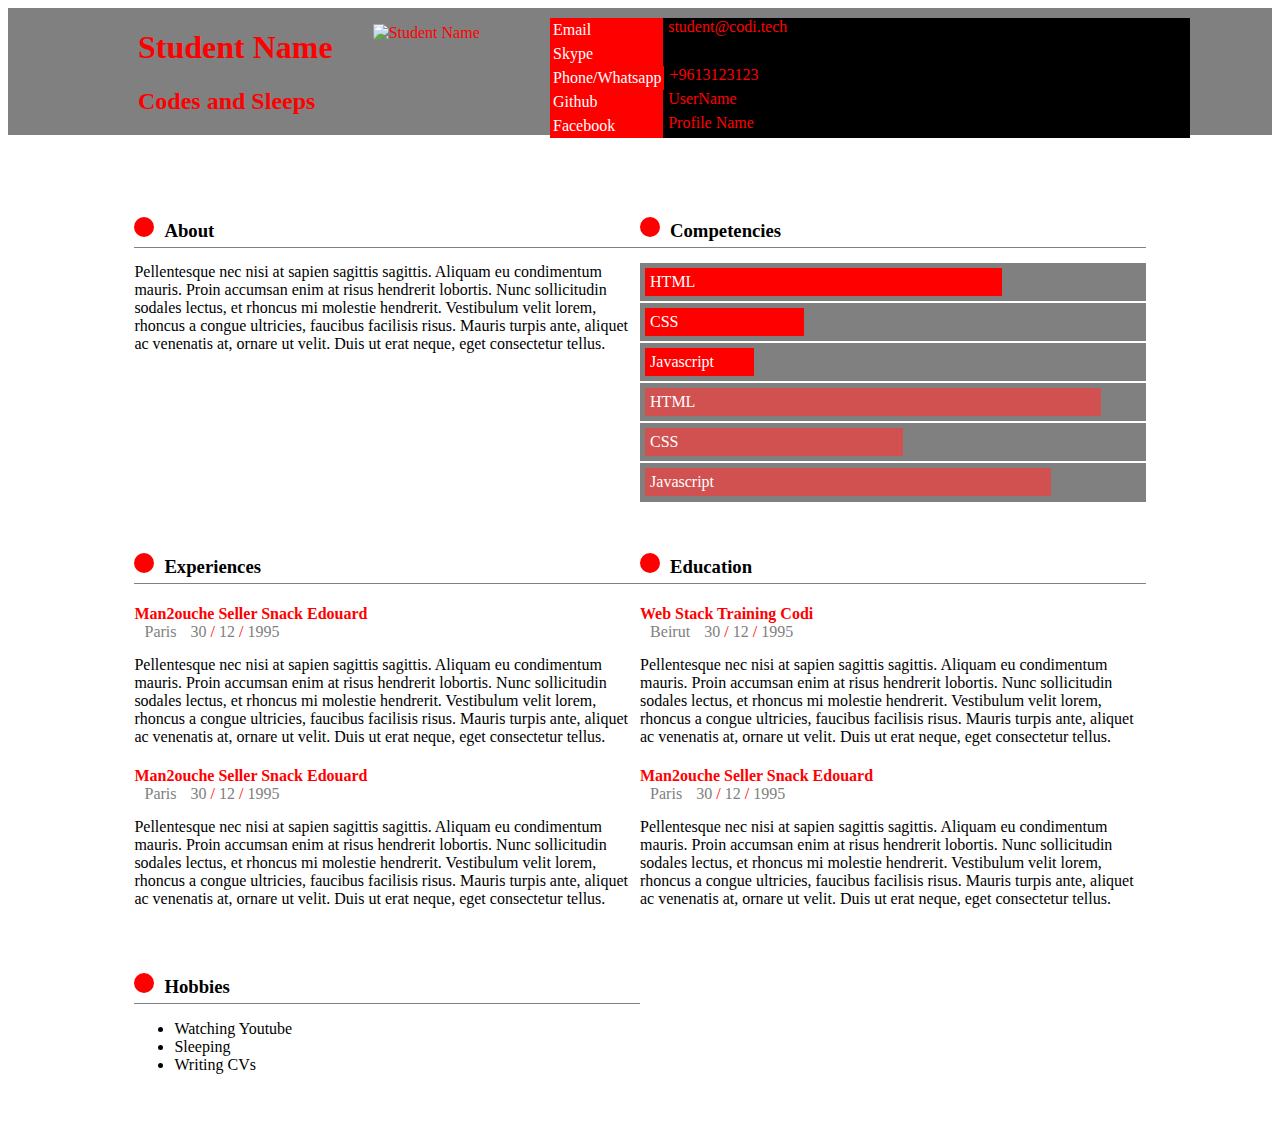
==== public/style1/index.html @ 07eb658f "style-1" ====
<!DOCTYPE html>
<html lang="en">
  <head>
    <!-- Meta tags -->
    <meta http-equiv="content-type" content="text/html; charset=UTF-8" />
    <meta charset="utf-8" />
    <meta http-equiv="X-UA-Compatible" content="IE=edge,chrome=1" />
    <meta name="viewport" content="width=device-width, initial-scale=1.0" />
    <!-- /Meta tags -->

    <title>JStudent | CV</title>

    <!-- Stylesheets -->
    <link rel="stylesheet" href="normalize.css" />
  
    <link rel="stylesheet" href="style.css" />
    <!-- /Stylesheets -->
  </head>
  <body>
    <div id="#wrapper">
      <header>
        <div>
          <hgroup>
            <h1>Student Name</h1>
            <h2>Codes and Sleeps</h2>
          </hgroup>
          <figure>
            <img src="../images/110x110.png" alt="Student Name" />
          </figure>
        </div>
      </header>
      <div class="content">
        <section id="about">
          <h3>About</h3>
          <p>
            Pellentesque nec nisi at sapien sagittis sagittis. Aliquam eu
            condimentum mauris. Proin accumsan enim at risus hendrerit lobortis.
            Nunc sollicitudin sodales lectus, et rhoncus mi molestie hendrerit.
            Vestibulum velit lorem, rhoncus a congue ultricies, faucibus
            facilisis risus. Mauris turpis ante, aliquet ac venenatis at, ornare
            ut velit. Duis ut erat neque, eget consectetur tellus.
          </p>
        </section>
        <section id="competencies">
          <h3>Competencies</h3>
          <div class="skills skills-primary">
            <div class="skill" data-skill="5">
              <span>HTML</span>
            </div>
            <div class="skill" data-skill="3">
              <span>CSS</span>
            </div>
            <div class="skill" data-skill="1">
              <span>Javascript</span>
            </div>
          </div>
          <div class="skills skills-secondary">
            <div class="skill" data-skill="9">
              <span>HTML</span>
            </div>
            <div class="skill" data-skill="5">
              <span>CSS</span>
            </div>
            <div class="skill" data-skill="7">
              <span>Javascript</span>
            </div>
          </div>
        </section>
        <section id="experiences">
          <h3>Experiences</h3>
          <div class="experience">
            <h4>
              <span class="experience-type">Man2ouche Seller</span>
              <span class="experience-institution">Snack Edouard</span>
            </h4>
            <div class="experience-details">
              <span class="experience-location">
                Paris
              </span>
              <span class="experience-date">
                <span class="day">30</span>
                <span class="experience-date-separator">/</span>
                <span class="month">12</span>
                <span class="experience-date-separator">/</span>
                <span class="year">1995</span>
              </span>
            </div>
            <p class="experience-description">
              Pellentesque nec nisi at sapien sagittis sagittis. Aliquam eu
              condimentum mauris. Proin accumsan enim at risus hendrerit
              lobortis. Nunc sollicitudin sodales lectus, et rhoncus mi molestie
              hendrerit. Vestibulum velit lorem, rhoncus a congue ultricies,
              faucibus facilisis risus. Mauris turpis ante, aliquet ac venenatis
              at, ornare ut velit. Duis ut erat neque, eget consectetur tellus.
            </p>
          </div>
          <div class="experience">
            <h4>
              <span class="experience-type">Man2ouche Seller</span>
              <span class="experience-institution">Snack Edouard</span>
            </h4>
            <div class="experience-details">
              <span class="experience-location">
                Paris
              </span>
              <span class="experience-date">
                <span class="day">30</span>
                <span class="experience-date-separator">/</span>
                <span class="month">12</span>
                <span class="experience-date-separator">/</span>
                <span class="year">1995</span>
              </span>
            </div>
            <p class="experience-description">
              Pellentesque nec nisi at sapien sagittis sagittis. Aliquam eu
              condimentum mauris. Proin accumsan enim at risus hendrerit
              lobortis. Nunc sollicitudin sodales lectus, et rhoncus mi molestie
              hendrerit. Vestibulum velit lorem, rhoncus a congue ultricies,
              faucibus facilisis risus. Mauris turpis ante, aliquet ac venenatis
              at, ornare ut velit. Duis ut erat neque, eget consectetur tellus.
            </p>
          </div>
        </section>
        <section id="education">
          <h3>Education</h3>
          <div class="experience">
            <h4>
              <span class="experience-type">Web Stack Training</span>
              <span class="experience-institution">Codi</span>
            </h4>
            <div class="experience-details">
              <span class="experience-location">
                Beirut
              </span>
              <span class="experience-date">
                <span class="day">30</span>
                <span class="experience-date-separator">/</span>
                <span class="month">12</span>
                <span class="experience-date-separator">/</span>
                <span class="year">1995</span>
              </span>
            </div>
            <p class="experience-description">
              Pellentesque nec nisi at sapien sagittis sagittis. Aliquam eu
              condimentum mauris. Proin accumsan enim at risus hendrerit
              lobortis. Nunc sollicitudin sodales lectus, et rhoncus mi molestie
              hendrerit. Vestibulum velit lorem, rhoncus a congue ultricies,
              faucibus facilisis risus. Mauris turpis ante, aliquet ac venenatis
              at, ornare ut velit. Duis ut erat neque, eget consectetur tellus.
            </p>
          </div>
          <div class="experience">
            <h4>
              <span class="experience-type">Man2ouche Seller</span>
              <span class="experience-institution">Snack Edouard</span>
            </h4>
            <div class="experience-details">
              <span class="experience-location">
                Paris
              </span>
              <span class="experience-date">
                <span class="day">30</span>
                <span class="experience-date-separator">/</span>
                <span class="month">12</span>
                <span class="experience-date-separator">/</span>
                <span class="year">1995</span>
              </span>
            </div>
            <p class="experience-description">
              Pellentesque nec nisi at sapien sagittis sagittis. Aliquam eu
              condimentum mauris. Proin accumsan enim at risus hendrerit
              lobortis. Nunc sollicitudin sodales lectus, et rhoncus mi molestie
              hendrerit. Vestibulum velit lorem, rhoncus a congue ultricies,
              faucibus facilisis risus. Mauris turpis ante, aliquet ac venenatis
              at, ornare ut velit. Duis ut erat neque, eget consectetur tellus.
            </p>
          </div>
        </section>
        <section id="hobbies">
          <h3>Hobbies</h3>
          <ul>
            <li>Watching Youtube</li>
            <li>Sleeping</li>
            <li>Writing CVs</li>
          </ul>
        </section>
        <section id="contact">
          <h3>Contact</h3>
          <div class="contacts">
            <dl class="contact contact-email">
              <dt class="contact-type">Email</dt>
              <dd class="contact-value">
                <a href="mailto:student@codi.tech">student@codi.tech</a>
              </dd>
            </dl>
            <dl class="contact contact-skype">
              <dt class="contact-type">Skype</dt>
              <dd class="contact-value">first-last</dd>
            </dl>
            <dl class="contact contact-phone">
              <dt class="contact-type">Phone/Whatsapp</dt>
              <dd class="contact-value">
                <a href="tel:+96170261482">+9613123123</a>
              </dd>
            </dl>
            <dl class="contact contact-github">
              <dt class="contact-type">Github</dt>
              <dd class="contact-value">
                <a href="https://github.com/User/" target="_blank">UserName</a>
              </dd>
            </dl>
            <dl class="contact contact-facebook">
              <dt class="contact-type">Facebook</dt>
              <dd class="contact-value">
                <a href="//www.facebook.com/profileName" target="_blank"
                  >Profile Name</a
                >
              </dd>
            </dl>
          </div>
        </section>
      </div>
    </div>
  </body>
</html>
---- public/style1/style.css ----
header div {
    display: flex;
    padding-left: 130px;
    background-color: grey;
    color: red;
    position: relative;
  }
  
  #contact {
    position: absolute;
    top: 2%;
    left: 550px;
    right: 0%;
  }
  
  
  #contact h3 {
    display: none;
  }
  
  #contact dl {
    display: flex;
    margin: 0;
    
  }
  
  #contact  dl > dt {
    width: 120px;
    display: inline-block;
    background-color: red;
    color: white;
    padding:3px;
  }
  
  #contact dl > dd {
    width: 590px;
    margin:0;
    display: inline-block;
    background-color: black;
  }
  
  #contact dl dd  a {
      color: red;
      margin-left: 5px;
      text-decoration: none;

  }
  .content {
    display: flex;
    flex-wrap: wrap;
    padding-top: 5%;
    padding-right: 10%;
    padding-left: 10%;
    
  }
  
  section {
    width: 50%;
    margin-bottom: 3%;
  }
  
  section h3 {
    border-bottom: 1px solid grey;
    padding-bottom: 1%;
    margin-bottom: 3%;
  }
  
  section h4 {
    color: red;
    margin-bottom:0;
  }
  
  section p {
    margin-top: 3%;
    margin-bottom: 3%;
  }
  .skill{
    color: white;
  }
  
  .experience-date,
  .experience-location {
    color: grey;
    padding-left: 2%;
  }
  
  .experience-date-separator {
    color: red;
  }
  
  .experience-typ {
    display: inline-block;
  }
  
  h3:before {
    content: "";
    height: 20px;
    width: 20px;
    background-color: red;
    border-radius: 50%;
    display: inline-block;
    margin-right: 10px;
  }
  
  .skill {
    margin-bottom: 0.4%;
    background-color: gray;
    padding: 1%;
  }
  
  [data-skill="5"] span {
    width: 70%;
    background-color: red;
    display: inline-block;
    padding: 5px;
  }
  
  [data-skill="3"] span {
    width: 30%;
    background-color: red;
    display: inline-block;
    padding: 5px;
  }
  [data-skill="1"] span {
    width: 20%;
    background-color: red;
    display: inline-block;
    padding: 5px;
  }
  [data-skill="9"] span {
    width: 90%;
    background-color: rgba(241, 60, 60, 0.712);
    display: inline-block;
    padding: 5px;
  }
  
  .skills-secondary [data-skill="5"] span {
    width: 50%;
    background-color: rgba(241, 60, 60, 0.712);
    display: inline-block;
    padding: 5px;
  }
  
  [data-skill="7"] span {
    width: 80%;
    background-color: rgba(241, 60, 60, 0.712);
    display: inline-block;
    padding: 5px;
  }
  @media screen and (max-width:500px){
  
    header div {
      display: flex;
      flex-direction: column;
      padding-left: 30px;
    }
  
    section {
      width: 100%;
    }
  
    #contact {
      position: static;
      margin-top: 2%;
    }

    
    #contact h3 {
      display: block;
    }
  
   
  
    #contact dl dt {
      width: 70%;
      
    }
    
    #contact dl dd {
      margin-left: 2%;
      background-color: white;
    }
  
   
  }
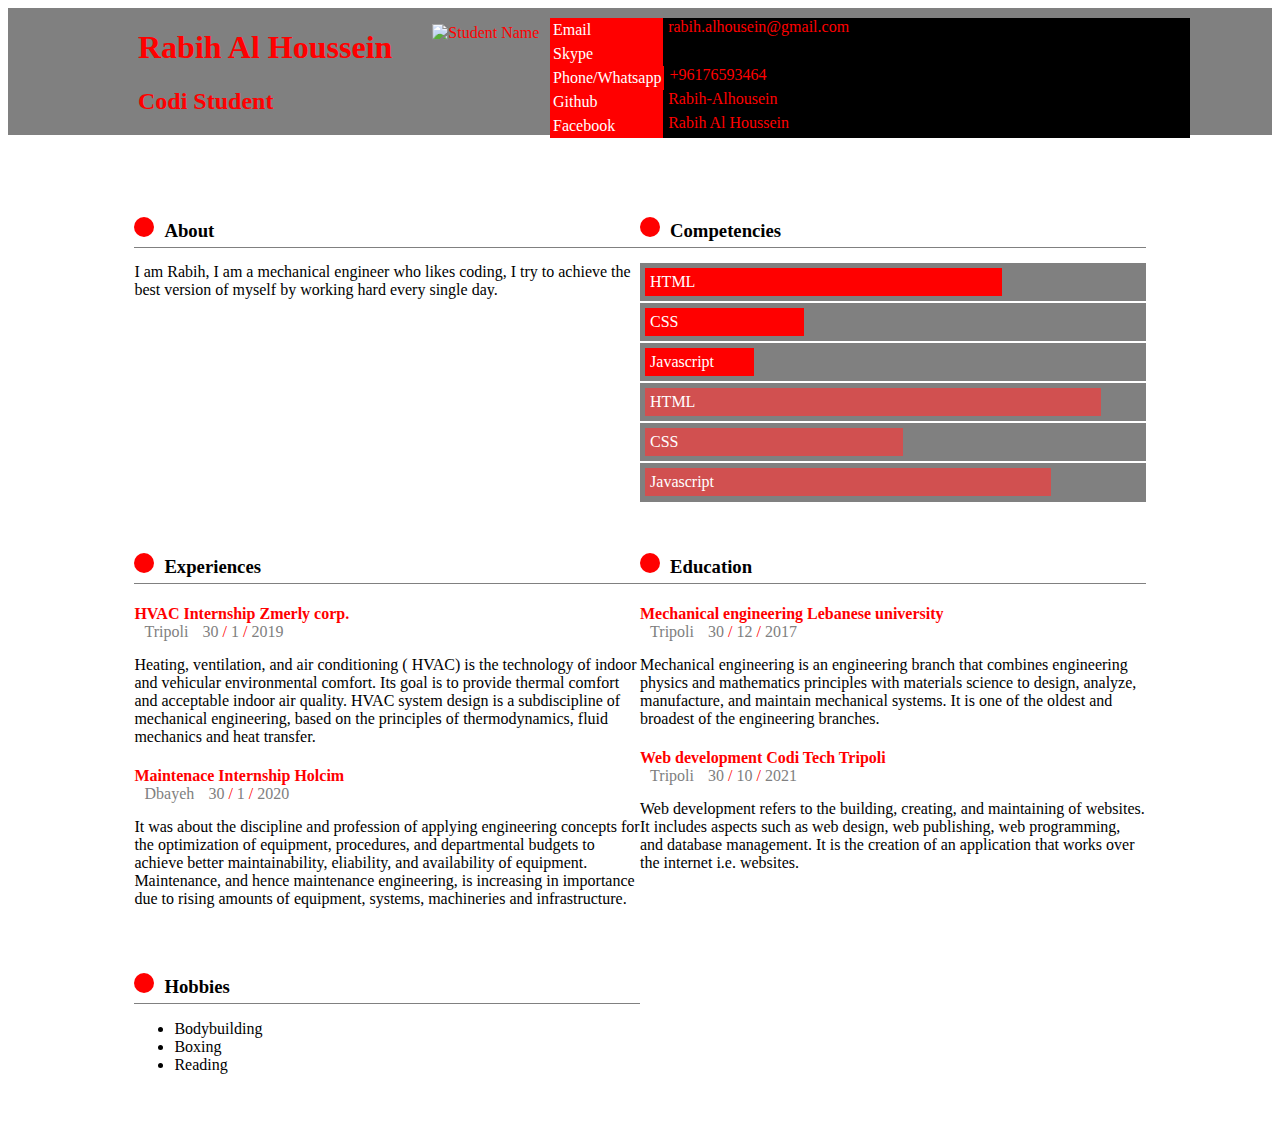
==== commit 3ee3de2e: "html edit personal information" ====
--- a/public/style1/index.html
+++ b/public/style1/index.html
@@ -21,8 +21,8 @@
       <header>
         <div>
           <hgroup>
-            <h1>Student Name</h1>
-            <h2>Codes and Sleeps</h2>
+            <h1>Rabih Al Houssein</h1>
+            <h2>Codi Student</h2>
           </hgroup>
           <figure>
             <img src="../images/110x110.png" alt="Student Name" />
@@ -33,12 +33,7 @@
         <section id="about">
           <h3>About</h3>
           <p>
-            Pellentesque nec nisi at sapien sagittis sagittis. Aliquam eu
-            condimentum mauris. Proin accumsan enim at risus hendrerit lobortis.
-            Nunc sollicitudin sodales lectus, et rhoncus mi molestie hendrerit.
-            Vestibulum velit lorem, rhoncus a congue ultricies, faucibus
-            facilisis risus. Mauris turpis ante, aliquet ac venenatis at, ornare
-            ut velit. Duis ut erat neque, eget consectetur tellus.
+            I am Rabih, I am a mechanical engineer who likes coding, I try to achieve the best version of myself by working hard every single day.
           </p>
         </section>
         <section id="competencies">
@@ -70,54 +65,50 @@
           <h3>Experiences</h3>
           <div class="experience">
             <h4>
-              <span class="experience-type">Man2ouche Seller</span>
-              <span class="experience-institution">Snack Edouard</span>
-            </h4>
-            <div class="experience-details">
-              <span class="experience-location">
-                Paris
-              </span>
-              <span class="experience-date">
-                <span class="day">30</span>
-                <span class="experience-date-separator">/</span>
-                <span class="month">12</span>
-                <span class="experience-date-separator">/</span>
-                <span class="year">1995</span>
-              </span>
-            </div>
-            <p class="experience-description">
-              Pellentesque nec nisi at sapien sagittis sagittis. Aliquam eu
-              condimentum mauris. Proin accumsan enim at risus hendrerit
-              lobortis. Nunc sollicitudin sodales lectus, et rhoncus mi molestie
-              hendrerit. Vestibulum velit lorem, rhoncus a congue ultricies,
-              faucibus facilisis risus. Mauris turpis ante, aliquet ac venenatis
-              at, ornare ut velit. Duis ut erat neque, eget consectetur tellus.
-            </p>
-          </div>
-          <div class="experience">
-            <h4>
-              <span class="experience-type">Man2ouche Seller</span>
-              <span class="experience-institution">Snack Edouard</span>
-            </h4>
-            <div class="experience-details">
-              <span class="experience-location">
-                Paris
-              </span>
-              <span class="experience-date">
-                <span class="day">30</span>
-                <span class="experience-date-separator">/</span>
-                <span class="month">12</span>
-                <span class="experience-date-separator">/</span>
-                <span class="year">1995</span>
-              </span>
-            </div>
-            <p class="experience-description">
-              Pellentesque nec nisi at sapien sagittis sagittis. Aliquam eu
-              condimentum mauris. Proin accumsan enim at risus hendrerit
-              lobortis. Nunc sollicitudin sodales lectus, et rhoncus mi molestie
-              hendrerit. Vestibulum velit lorem, rhoncus a congue ultricies,
-              faucibus facilisis risus. Mauris turpis ante, aliquet ac venenatis
-              at, ornare ut velit. Duis ut erat neque, eget consectetur tellus.
+              <span class="experience-type">HVAC Internship</span>
+              <span class="experience-institution">Zmerly corp.</span>
+            </h4>
+            <div class="experience-details">
+              <span class="experience-location">
+                Tripoli
+              </span>
+              <span class="experience-date">
+                <span class="day">30</span>
+                <span class="experience-date-separator">/</span>
+                <span class="month">1</span>
+                <span class="experience-date-separator">/</span>
+                <span class="year">2019</span>
+              </span>
+            </div>
+            <p class="experience-description">
+              Heating, ventilation, and air conditioning ( HVAC)
+               is the technology of indoor and vehicular environmental comfort.
+                Its goal is to provide thermal comfort and acceptable indoor air quality.
+               HVAC system design is a subdiscipline of mechanical engineering, based on the principles of thermodynamics, fluid mechanics and heat transfer.
+            </p>
+          </div>
+          <div class="experience">
+            <h4>
+              <span class="experience-type">Maintenace Internship</span>
+              <span class="experience-institution">Holcim </span>
+            </h4>
+            <div class="experience-details">
+              <span class="experience-location">
+                Dbayeh
+              </span>
+              <span class="experience-date">
+                <span class="day">30</span>
+                <span class="experience-date-separator">/</span>
+                <span class="month">1</span>
+                <span class="experience-date-separator">/</span>
+                <span class="year">2020</span>
+              </span>
+            </div>
+            <p class="experience-description">
+               It was about the discipline and profession of applying engineering concepts
+               for the optimization of equipment, procedures, and departmental budgets to achieve better maintainability,
+               eliability, and availability of equipment. Maintenance, and hence maintenance engineering,
+               is increasing in importance due to rising amounts of equipment, systems, machineries and infrastructure.
             </p>
           </div>
         </section>
@@ -125,63 +116,57 @@
           <h3>Education</h3>
           <div class="experience">
             <h4>
-              <span class="experience-type">Web Stack Training</span>
-              <span class="experience-institution">Codi</span>
-            </h4>
-            <div class="experience-details">
-              <span class="experience-location">
-                Beirut
+              <span class="experience-type">Mechanical engineering</span>
+              <span class="experience-institution">Lebanese university</span>
+            </h4>
+            <div class="experience-details">
+              <span class="experience-location">
+                Tripoli
               </span>
               <span class="experience-date">
                 <span class="day">30</span>
                 <span class="experience-date-separator">/</span>
                 <span class="month">12</span>
                 <span class="experience-date-separator">/</span>
-                <span class="year">1995</span>
-              </span>
-            </div>
-            <p class="experience-description">
-              Pellentesque nec nisi at sapien sagittis sagittis. Aliquam eu
-              condimentum mauris. Proin accumsan enim at risus hendrerit
-              lobortis. Nunc sollicitudin sodales lectus, et rhoncus mi molestie
-              hendrerit. Vestibulum velit lorem, rhoncus a congue ultricies,
-              faucibus facilisis risus. Mauris turpis ante, aliquet ac venenatis
-              at, ornare ut velit. Duis ut erat neque, eget consectetur tellus.
-            </p>
-          </div>
-          <div class="experience">
-            <h4>
-              <span class="experience-type">Man2ouche Seller</span>
-              <span class="experience-institution">Snack Edouard</span>
-            </h4>
-            <div class="experience-details">
-              <span class="experience-location">
-                Paris
-              </span>
-              <span class="experience-date">
-                <span class="day">30</span>
-                <span class="experience-date-separator">/</span>
-                <span class="month">12</span>
-                <span class="experience-date-separator">/</span>
-                <span class="year">1995</span>
-              </span>
-            </div>
-            <p class="experience-description">
-              Pellentesque nec nisi at sapien sagittis sagittis. Aliquam eu
-              condimentum mauris. Proin accumsan enim at risus hendrerit
-              lobortis. Nunc sollicitudin sodales lectus, et rhoncus mi molestie
-              hendrerit. Vestibulum velit lorem, rhoncus a congue ultricies,
-              faucibus facilisis risus. Mauris turpis ante, aliquet ac venenatis
-              at, ornare ut velit. Duis ut erat neque, eget consectetur tellus.
+                <span class="year">2017</span>
+              </span>
+            </div>
+            <p class="experience-description">
+              Mechanical engineering is an engineering branch that combines engineering physics and mathematics
+               principles with materials science to design, analyze, manufacture, and maintain mechanical systems.
+               It is one of the oldest and broadest of the engineering branches.
+            </p>
+          </div>
+          <div class="experience">
+            <h4>
+              <span class="experience-type">Web development</span>
+              <span class="experience-institution">Codi Tech Tripoli</span>
+            </h4>
+            <div class="experience-details">
+              <span class="experience-location">
+                Tripoli
+              </span>
+              <span class="experience-date">
+                <span class="day">30</span>
+                <span class="experience-date-separator">/</span>
+                <span class="month">10</span>
+                <span class="experience-date-separator">/</span>
+                <span class="year">2021</span>
+              </span>
+            </div>
+            <p class="experience-description">
+              Web development refers to the building, creating, and maintaining of websites.
+               It includes aspects such as web design, web publishing, web programming, and database management. 
+              It is the creation of an application that works over the internet i.e. websites.
             </p>
           </div>
         </section>
         <section id="hobbies">
           <h3>Hobbies</h3>
           <ul>
-            <li>Watching Youtube</li>
-            <li>Sleeping</li>
-            <li>Writing CVs</li>
+            <li>Bodybuilding</li>
+            <li>Boxing</li>
+            <li>Reading</li>
           </ul>
         </section>
         <section id="contact">
@@ -190,7 +175,7 @@
             <dl class="contact contact-email">
               <dt class="contact-type">Email</dt>
               <dd class="contact-value">
-                <a href="mailto:student@codi.tech">student@codi.tech</a>
+                <a href="mailto:student@codi.tech">rabih.alhousein@gmail.com</a>
               </dd>
             </dl>
             <dl class="contact contact-skype">
@@ -200,20 +185,20 @@
             <dl class="contact contact-phone">
               <dt class="contact-type">Phone/Whatsapp</dt>
               <dd class="contact-value">
-                <a href="tel:+96170261482">+9613123123</a>
+                <a href="tel:+96176593464">+96176593464</a>
               </dd>
             </dl>
             <dl class="contact contact-github">
               <dt class="contact-type">Github</dt>
               <dd class="contact-value">
-                <a href="https://github.com/User/" target="_blank">UserName</a>
+                <a href="https://github.com/Rabih-Alhousein" target="_blank">Rabih-Alhousein</a>
               </dd>
             </dl>
             <dl class="contact contact-facebook">
               <dt class="contact-type">Facebook</dt>
               <dd class="contact-value">
                 <a href="//www.facebook.com/profileName" target="_blank"
-                  >Profile Name</a
+                  >Rabih Al Houssein</a
                 >
               </dd>
             </dl>
